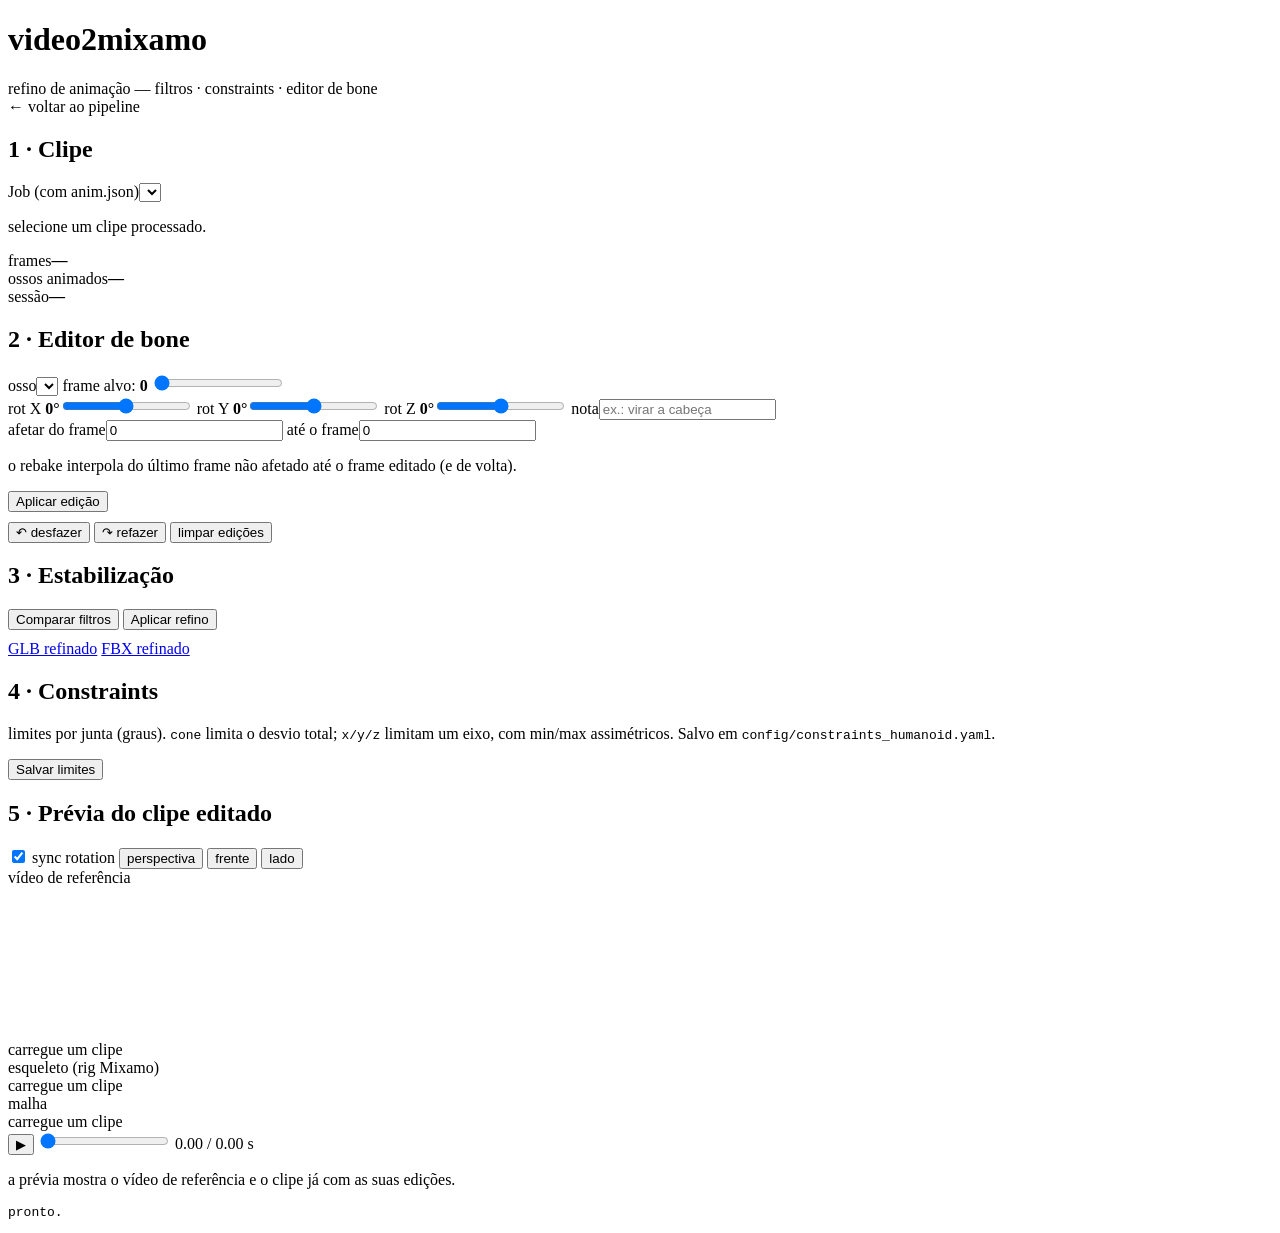
==== web/refine.html @ 47672e11 "VideoToAnim: initial version — video-to-Mixamo pipeline (pluggable backends, skinning, refine, GPU, " ====
<!DOCTYPE html>
<html lang="pt-BR">
<head>
<meta charset="utf-8" />
<meta name="viewport" content="width=device-width, initial-scale=1" />
<title data-i18n="ref.title">video2mixamo · refinamento</title>
<link rel="stylesheet" href="/static/style.css" />
<script type="importmap">
{
  "imports": {
    "three": "https://unpkg.com/three@0.169.0/build/three.module.js",
    "three/addons/": "https://unpkg.com/three@0.169.0/examples/jsm/"
  }
}
</script>
</head>
<body>
<header class="topbar">
  <div class="brand">
    <span class="dot"></span>
    <h1>video2mixamo</h1>
    <span class="sub" data-i18n="ref.sub">refino de animação — filtros · constraints · editor de bone</span>
  </div>
  <div class="topbar-right">
    <div class="lang-switch" id="lang-switch" role="group" aria-label="idioma"></div>
    <div class="status-chip"><a href="/" style="color:inherit;text-decoration:none" data-i18n="nav.back">← voltar ao pipeline</a></div>
  </div>
</header>

<main class="layout">
  <section class="panel controls">
    <h2 data-i18n="rsec.clip">1 · Clipe</h2>
    <label class="field"><span data-i18n="form.job">Job (com anim.json)</span><select id="job"></select></label>
    <p class="hint" id="job-hint" data-i18n="hint.jobSelect">selecione um clipe processado.</p>
    <div class="row"><span data-i18n="row.frames">frames</span><b id="info-frames">—</b></div>
    <div class="row"><span data-i18n="row.bones">ossos animados</span><b id="info-bones">—</b></div>
    <div class="row"><span data-i18n="row.session">sessão</span><b id="info-session">—</b></div>

    <h2 data-i18n="rsec.bone">2 · Editor de bone</h2>
    <label class="field"><span data-i18n="form.bone">osso</span><select id="bone"></select></label>
    <label class="field"><span><span data-i18n="form.frameTargetLabel">frame alvo:</span> <b id="frame-label">0</b></span>
      <input type="range" id="frame" min="0" max="0" value="0" step="1" /></label>
    <div class="grid2">
      <label class="field"><span>rot X <b id="rx-label">0°</b></span><input type="range" id="rx" min="-180" max="180" value="0" step="1" /></label>
      <label class="field"><span>rot Y <b id="ry-label">0°</b></span><input type="range" id="ry" min="-180" max="180" value="0" step="1" /></label>
      <label class="field"><span>rot Z <b id="rz-label">0°</b></span><input type="range" id="rz" min="-180" max="180" value="0" step="1" /></label>
      <label class="field"><span data-i18n="form.note">nota</span><input type="text" id="note" placeholder="ex.: virar a cabeça" data-i18n-placeholder="form.notePh" /></label>
    </div>
    <div class="grid2">
      <label class="field"><span data-i18n="form.rangeStart">afetar do frame</span><input type="number" id="start" value="0" min="0" /></label>
      <label class="field"><span data-i18n="form.rangeEnd">até o frame</span><input type="number" id="end" value="0" min="0" /></label>
    </div>
    <p class="hint" id="edit-hint" data-i18n="hint.rebake">o rebake interpola do último frame não afetado até o frame editado (e de volta).</p>
    <button id="apply-edit" class="primary" data-i18n="btn.applyEdit">Aplicar edição</button>
    <div class="downloads" style="margin-top:10px">
      <button id="undo" class="ghost" data-i18n="btn.undo">↶ desfazer</button>
      <button id="redo" class="ghost" data-i18n="btn.redo">↷ refazer</button>
      <button id="reset" class="ghost" data-i18n="btn.clearEdits">limpar edições</button>
    </div>

    <h2 data-i18n="rsec.filters">3 · Estabilização</h2>
    <div id="filters" class="checklist"></div>
    <div class="downloads">
      <button id="compare" class="ghost" data-i18n="btn.compare">Comparar filtros</button>
      <button id="apply-refine" class="ghost" data-i18n="btn.applyRefine">Aplicar refino</button>
    </div>
    <div id="cmp" class="report hidden"></div>
    <div class="downloads" style="margin-top:10px">
      <a id="dl-refined-glb" class="ghost disabled" href="#" download data-i18n="btn.dlRefGlb">GLB refinado</a>
      <a id="dl-refined-fbx" class="ghost disabled" href="#" download data-i18n="btn.dlRefFbx">FBX refinado</a>
    </div>

    <h2 data-i18n="rsec.constraints">4 · Constraints</h2>
    <p class="hint" data-i18n-html="hint.constraintsHtml">limites por junta (graus). <code>cone</code> limita o desvio total; <code>x/y/z</code> limitam um eixo, com min/max assimétricos. Salvo em <code>config/constraints_humanoid.yaml</code>.</p>
    <div id="limits" class="limits"></div>
    <button id="save-limits" class="primary" data-i18n="btn.saveLimits">Salvar limites</button>
    <p class="hint" id="limits-msg"></p>
  </section>

  <section class="panel viewer">
    <div class="viewer-head">
      <h2 data-i18n="rsec.preview">5 · Prévia do clipe editado</h2>
      <div class="cameras">
        <label class="inline-chk" data-i18n-title="ui.syncRotTitle" title="sincroniza a câmera entre o esqueleto e a malha">
          <input type="checkbox" id="sync-rot" checked />
          <span data-i18n="ui.syncRot">sync rotation</span>
        </label>
        <button data-cam="persp" class="ghost" data-i18n="cam.persp">perspectiva</button>
        <button data-cam="front" class="ghost" data-i18n="cam.front">frente</button>
        <button data-cam="side" class="ghost" data-i18n="cam.side">lado</button>
      </div>
    </div>
    <div class="split">
      <div class="pane">
        <div class="pane-title" data-i18n="viewer.video">vídeo de referência</div>
        <video id="refvideo" muted playsinline preload="auto"></video>
        <div class="pane-empty" id="video-empty" data-i18n="ref.loadClip">carregue um clipe</div>
      </div>
      <div class="pane">
        <div class="pane-title" data-i18n="viewer.skel">esqueleto (rig Mixamo)</div>
        <div id="canvas-skel" class="canvas-wrap"><div class="pane-empty" id="empty-skel" data-i18n="ref.loadClip">carregue um clipe</div></div>
      </div>
      <div class="pane">
        <div class="pane-title" data-i18n="viewer.mesh">malha</div>
        <div id="canvas-mesh" class="canvas-wrap"><div class="pane-empty" id="empty-mesh" data-i18n="ref.loadClip">carregue um clipe</div></div>
      </div>
    </div>
    <div class="playbar">
      <button id="playpause" class="primary small">▶︎</button>
      <input type="range" id="timeline" min="0" max="1000" value="0" step="1" />
      <span id="time" class="mono">0.00 / 0.00 s</span>
    </div>
    <p class="hint" id="preview-note" data-i18n="hint.previewNote">a prévia mostra o vídeo de referência e o clipe já com as suas edições.</p>
    <pre class="log" id="log" data-i18n="ref.logReady">pronto.</pre>
  </section>
</main>
<script type="module" src="/static/refine.js"></script>
</body>
</html>
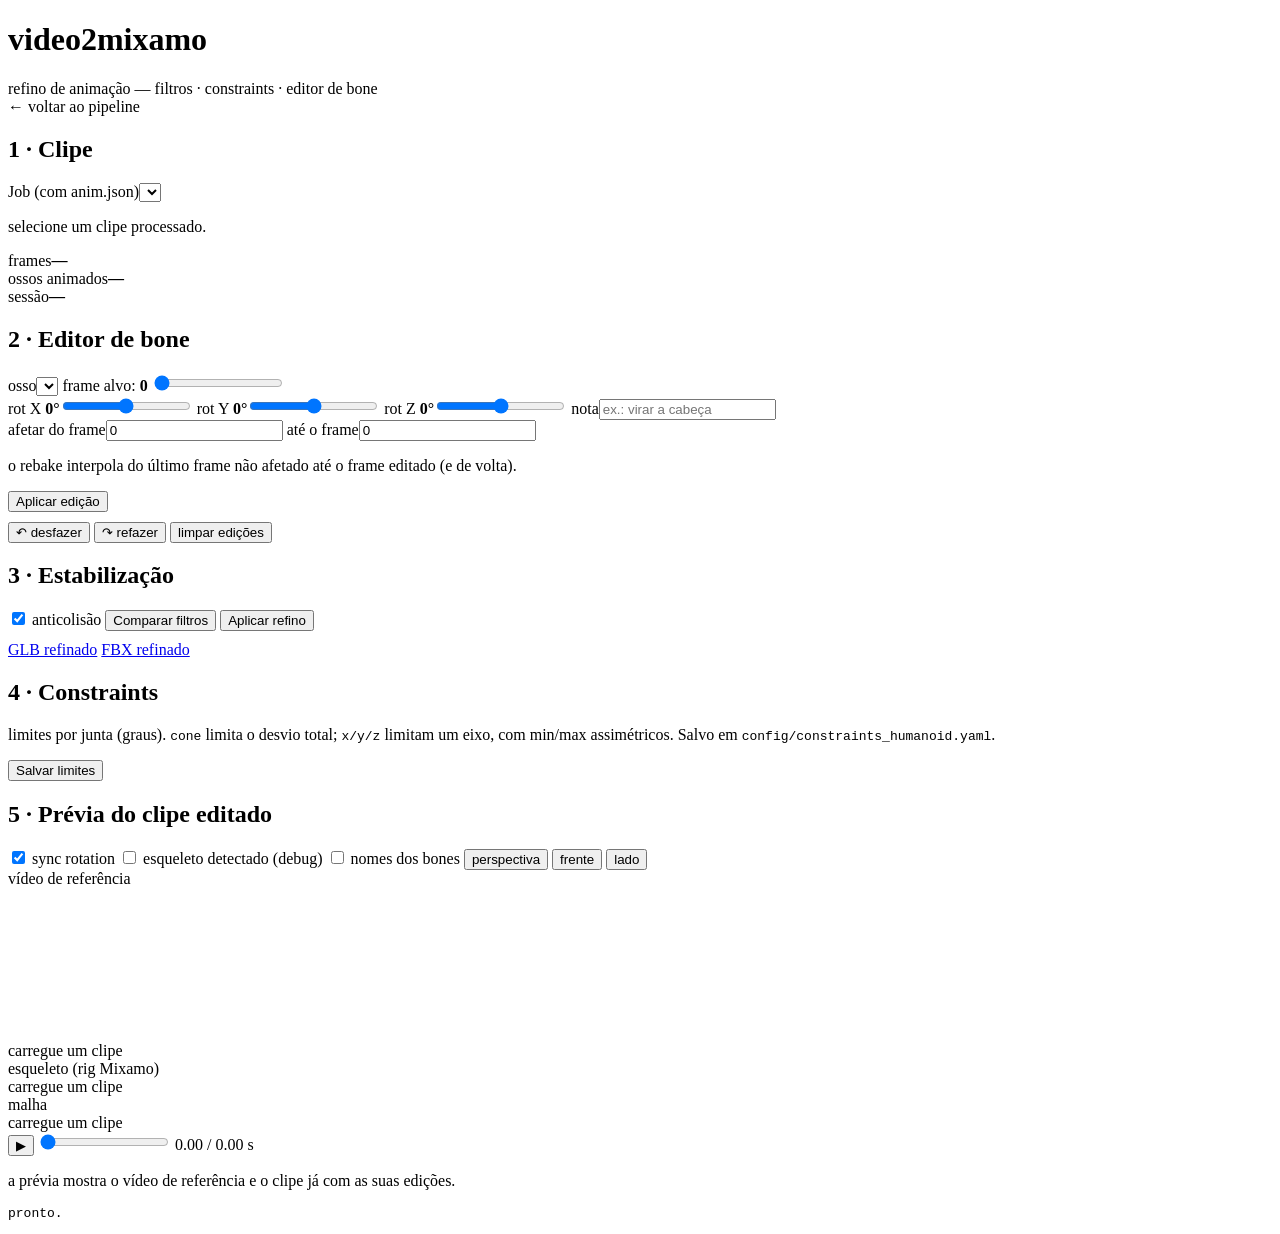
==== commit 2fe75397: "head: eye-line orientation, stable nose depth and neutralization at frame 0 — plus an honest skinnin" ====
--- a/web/refine.html
+++ b/web/refine.html
@@ -4,7 +4,7 @@
 <meta charset="utf-8" />
 <meta name="viewport" content="width=device-width, initial-scale=1" />
 <title data-i18n="ref.title">video2mixamo · refinamento</title>
-<link rel="stylesheet" href="/static/style.css" />
+<link rel="stylesheet" href="/static/style.css?v=5" />
 <script type="importmap">
 {
   "imports": {
@@ -61,6 +61,10 @@
     <h2 data-i18n="rsec.filters">3 · Estabilização</h2>
     <div id="filters" class="checklist"></div>
     <div class="downloads">
+      <label class="inline-chk" data-i18n-title="form.collisionTitle" title="detecta o tamanho dos ossos da malha antes de cada execução e desvia membros que invadem outros; desligue para comparar">
+        <input type="checkbox" id="use-collision" checked />
+        <span data-i18n="form.collisionShort">anticolisão</span>
+      </label>
       <button id="compare" class="ghost" data-i18n="btn.compare">Comparar filtros</button>
       <button id="apply-refine" class="ghost" data-i18n="btn.applyRefine">Aplicar refino</button>
     </div>
@@ -85,6 +89,14 @@
           <input type="checkbox" id="sync-rot" checked />
           <span data-i18n="ui.syncRot">sync rotation</span>
         </label>
+        <label class="inline-chk" data-i18n-title="ui.kpOverlayTitle" title="desenha os keypoints detectados sobre o vídeo (debug)">
+          <input type="checkbox" id="kp-overlay" />
+          <span data-i18n="ui.kpOverlay">esqueleto detectado (debug)</span>
+        </label>
+        <label class="inline-chk" data-i18n-title="ui.boneLabelsTitle" title="mostra o nome de cada osso no painel 3D">
+          <input type="checkbox" id="bone-labels" />
+          <span data-i18n="ui.boneLabels">nomes dos bones</span>
+        </label>
         <button data-cam="persp" class="ghost" data-i18n="cam.persp">perspectiva</button>
         <button data-cam="front" class="ghost" data-i18n="cam.front">frente</button>
         <button data-cam="side" class="ghost" data-i18n="cam.side">lado</button>
@@ -93,8 +105,11 @@
     <div class="split">
       <div class="pane">
         <div class="pane-title" data-i18n="viewer.video">vídeo de referência</div>
-        <video id="refvideo" muted playsinline preload="auto"></video>
-        <div class="pane-empty" id="video-empty" data-i18n="ref.loadClip">carregue um clipe</div>
+        <div class="video-box">
+          <video id="refvideo" muted playsinline preload="auto"></video>
+          <canvas id="kp-canvas" class="kp"></canvas>
+          <div class="pane-empty" id="video-empty" data-i18n="ref.loadClip">carregue um clipe</div>
+        </div>
       </div>
       <div class="pane">
         <div class="pane-title" data-i18n="viewer.skel">esqueleto (rig Mixamo)</div>
@@ -114,6 +129,6 @@
     <pre class="log" id="log" data-i18n="ref.logReady">pronto.</pre>
   </section>
 </main>
-<script type="module" src="/static/refine.js"></script>
+<script type="module" src="/static/refine.js?v=7"></script>
 </body>
 </html>
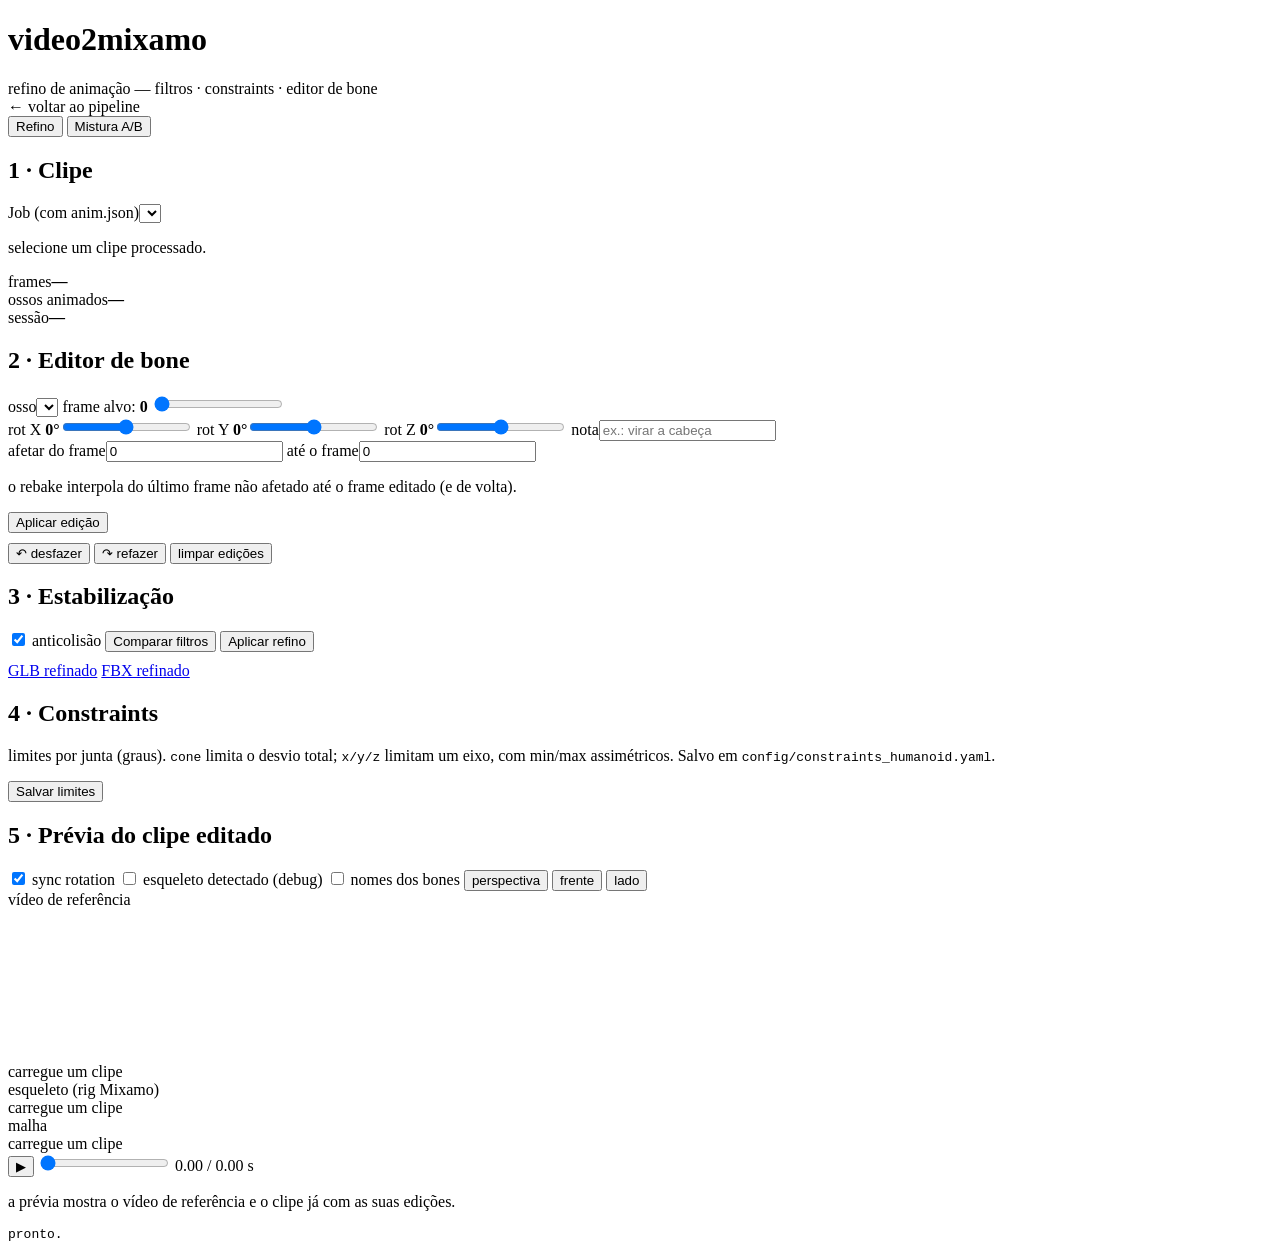
==== commit 4fca8cae: "editor: Refine/Mix A/B tabs and the timeline becoming visible again The editor now has two tabs: Ref" ====
--- a/web/refine.html
+++ b/web/refine.html
@@ -4,7 +4,7 @@
 <meta charset="utf-8" />
 <meta name="viewport" content="width=device-width, initial-scale=1" />
 <title data-i18n="ref.title">video2mixamo · refinamento</title>
-<link rel="stylesheet" href="/static/style.css?v=5" />
+<link rel="stylesheet" href="/static/style.css?v=7" />
 <script type="importmap">
 {
   "imports": {
@@ -27,14 +27,26 @@
   </div>
 </header>
 
-<main class="layout">
+
+
+<main class="layout layout-editor">
+  <nav class="tabs refine-tabs" role="tablist">
+    <button class="tab active" data-tab="refine" role="tab" data-i18n="tab.refine">Refino</button>
+    <button class="tab" data-tab="merge" role="tab" data-i18n="tab.merge">Mistura A/B</button>
+  </nav>
+
+  <div class="tabpane" id="pane-refine">
+    <div class="two-col">
+      <div class="col-controls">
   <section class="panel controls">
     <h2 data-i18n="rsec.clip">1 · Clipe</h2>
     <label class="field"><span data-i18n="form.job">Job (com anim.json)</span><select id="job"></select></label>
     <p class="hint" id="job-hint" data-i18n="hint.jobSelect">selecione um clipe processado.</p>
-    <div class="row"><span data-i18n="row.frames">frames</span><b id="info-frames">—</b></div>
-    <div class="row"><span data-i18n="row.bones">ossos animados</span><b id="info-bones">—</b></div>
-    <div class="row"><span data-i18n="row.session">sessão</span><b id="info-session">—</b></div>
+    <div class="job">
+      <div class="row"><span data-i18n="row.frames">frames</span><b id="info-frames">—</b></div>
+      <div class="row"><span data-i18n="row.bones">ossos animados</span><b id="info-bones">—</b></div>
+      <div class="row"><span data-i18n="row.session">sessão</span><b id="info-session">—</b></div>
+    </div>
 
     <h2 data-i18n="rsec.bone">2 · Editor de bone</h2>
     <label class="field"><span data-i18n="form.bone">osso</span><select id="bone"></select></label>
@@ -80,7 +92,8 @@
     <button id="save-limits" class="primary" data-i18n="btn.saveLimits">Salvar limites</button>
     <p class="hint" id="limits-msg"></p>
   </section>
-
+      </div>
+      <div class="col-preview">
   <section class="panel viewer">
     <div class="viewer-head">
       <h2 data-i18n="rsec.preview">5 · Prévia do clipe editado</h2>
@@ -97,6 +110,7 @@
           <input type="checkbox" id="bone-labels" />
           <span data-i18n="ui.boneLabels">nomes dos bones</span>
         </label>
+        <span class="cam-sep" aria-hidden="true"></span>
         <button data-cam="persp" class="ghost" data-i18n="cam.persp">perspectiva</button>
         <button data-cam="front" class="ghost" data-i18n="cam.front">frente</button>
         <button data-cam="side" class="ghost" data-i18n="cam.side">lado</button>
@@ -120,6 +134,75 @@
         <div id="canvas-mesh" class="canvas-wrap"><div class="pane-empty" id="empty-mesh" data-i18n="ref.loadClip">carregue um clipe</div></div>
       </div>
     </div>
+      </section>
+      </div>
+    </div>
+  </div>
+
+  <div class="tabpane" id="pane-merge" hidden>
+    <div class="two-col">
+      <div class="col-controls">
+    <section class="panel" id="transplant-panel">
+    <h2 data-i18n="rsec.merge">Mistura entre dois jobs</h2>
+    <p class="hint" data-i18n="hint.transplant">
+      Dois backends no mesmo vídeo costumam errar em lugares diferentes. Marque as partes que quer
+      <b>pegar do outro job</b>; o resto do clipe continua como está.
+    </p>
+    <div id="tr-parts" class="tr-parts"></div>
+    <label class="inline-chk" data-i18n-title="tr.mapTitle"
+           title="Quando os dois jobs não são exatamente o mesmo trecho de vídeo, mapeie os frames da origem para os frames do destino.">
+      <input type="checkbox" id="tr-usar-mapa" />
+      <span data-i18n="tr.map">mapear intervalo de frames</span>
+    </label>
+    <div id="tr-mapa" class="grid2 tr-map" hidden>
+      <label class="field"><span data-i18n="tr.srcRange">frames da origem (A)</span>
+        <span class="range2"><input type="number" id="tr-s0" min="0" value="0" />
+        <input type="number" id="tr-s1" min="0" value="0" /></span></label>
+      <label class="field"><span data-i18n="tr.tgtRange">aplicar nos frames (B)</span>
+        <span class="range2"><input type="number" id="tr-t0" min="0" value="0" />
+        <input type="number" id="tr-t1" min="0" value="0" /></span></label>
+    </div>
+    <label class="inline-chk" data-i18n-title="tr.rootTitle"
+           title="copia também a trajetória do quadril (a raiz do rig).">
+      <input type="checkbox" id="tr-root" />
+      <span data-i18n="tr.root">copiar trajetória do quadril</span>
+    </label>
+    <div class="row-btns">
+      <button id="tr-apply" class="primary" data-i18n="tr.apply">aplicar mistura</button>
+      <button id="tr-undo" class="ghost" data-i18n="tr.undo">↶ desfazer mistura</button>
+    </div>
+    <p class="hint" id="tr-result" data-i18n="tr.idle">nenhuma mistura aplicada nesta sessão.</p>
+    </section>
+      </div>
+      <div class="col-preview">
+    <section class="panel">
+    <div class="cmp-row">
+      <div class="pane">
+        <div class="cmp-head">
+          <div class="pane-title" id="tr-title-a" data-i18n="tr.fromA">origem (A)</div>
+          <label class="field cmp-pick"><span data-i18n="tr.source">pegar as partes do job</span>
+            <select id="tr-source"></select></label>
+        </div>
+        <div id="canvas-a" class="canvas-wrap"><div class="pane-empty" id="empty-a">—</div></div>
+      </div>
+      <div class="pane">
+        <div class="cmp-head">
+          <div class="pane-title" id="tr-title-b" data-i18n="tr.toB">destino (B)</div>
+          <p class="cmp-target"><span data-i18n="tr.target">clip deste editor (destino)</span>
+            <b id="tr-target" class="mono">—</b></p>
+        </div>
+        <div id="canvas-b" class="canvas-wrap"><div class="pane-empty" id="empty-b">—</div></div>
+      </div>
+    </div>
+    <p class="hint" data-i18n="tr.cmpHint">
+      Os dois painéis usam a mesma câmera e o mesmo frame da timeline.
+    </p>
+    </section>
+      </div>
+    </div>
+  </div>
+
+  <section class="panel shared-foot">
     <div class="playbar">
       <button id="playpause" class="primary small">▶︎</button>
       <input type="range" id="timeline" min="0" max="1000" value="0" step="1" />
@@ -129,6 +212,6 @@
     <pre class="log" id="log" data-i18n="ref.logReady">pronto.</pre>
   </section>
 </main>
-<script type="module" src="/static/refine.js?v=7"></script>
+<script type="module" src="/static/refine.js?v=18"></script>
 </body>
 </html>
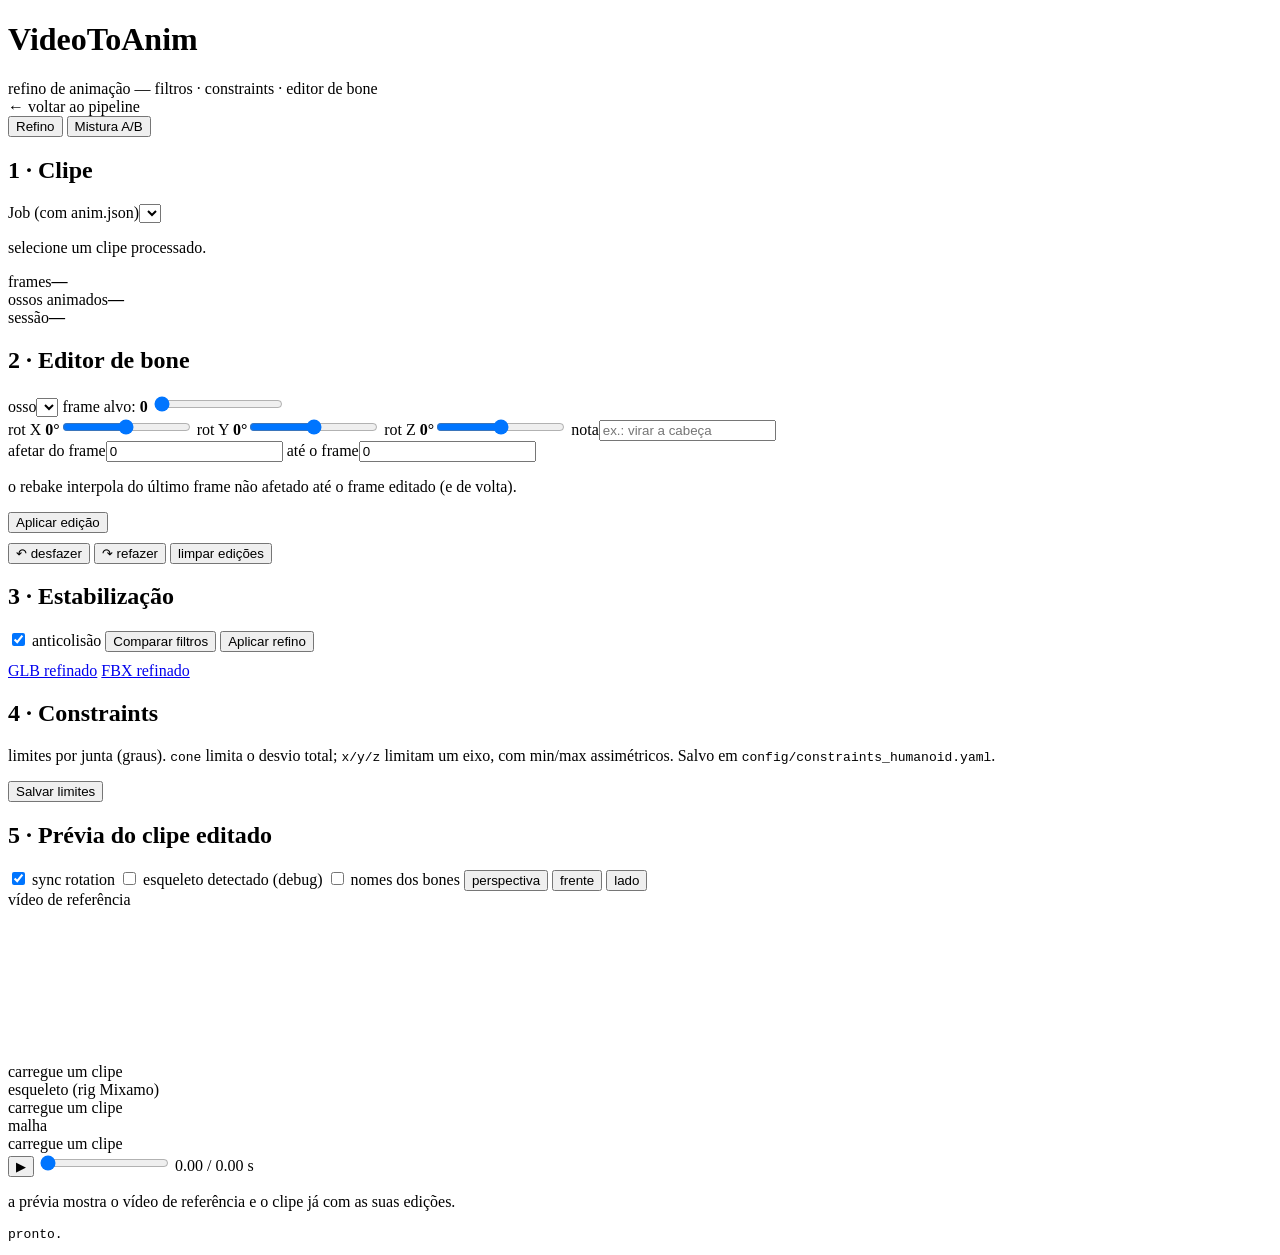
==== commit 7832fa07: "rename video2mixamo to VideoToAnim across the project 36 occurrences in 28 files, all swapped: the U" ====
--- a/web/refine.html
+++ b/web/refine.html
@@ -3,7 +3,7 @@
 <head>
 <meta charset="utf-8" />
 <meta name="viewport" content="width=device-width, initial-scale=1" />
-<title data-i18n="ref.title">video2mixamo · refinamento</title>
+<title data-i18n="ref.title">VideoToAnim · refinamento</title>
 <link rel="stylesheet" href="/static/style.css?v=7" />
 <script type="importmap">
 {
@@ -18,7 +18,7 @@
 <header class="topbar">
   <div class="brand">
     <span class="dot"></span>
-    <h1>video2mixamo</h1>
+    <h1>VideoToAnim</h1>
     <span class="sub" data-i18n="ref.sub">refino de animação — filtros · constraints · editor de bone</span>
   </div>
   <div class="topbar-right">
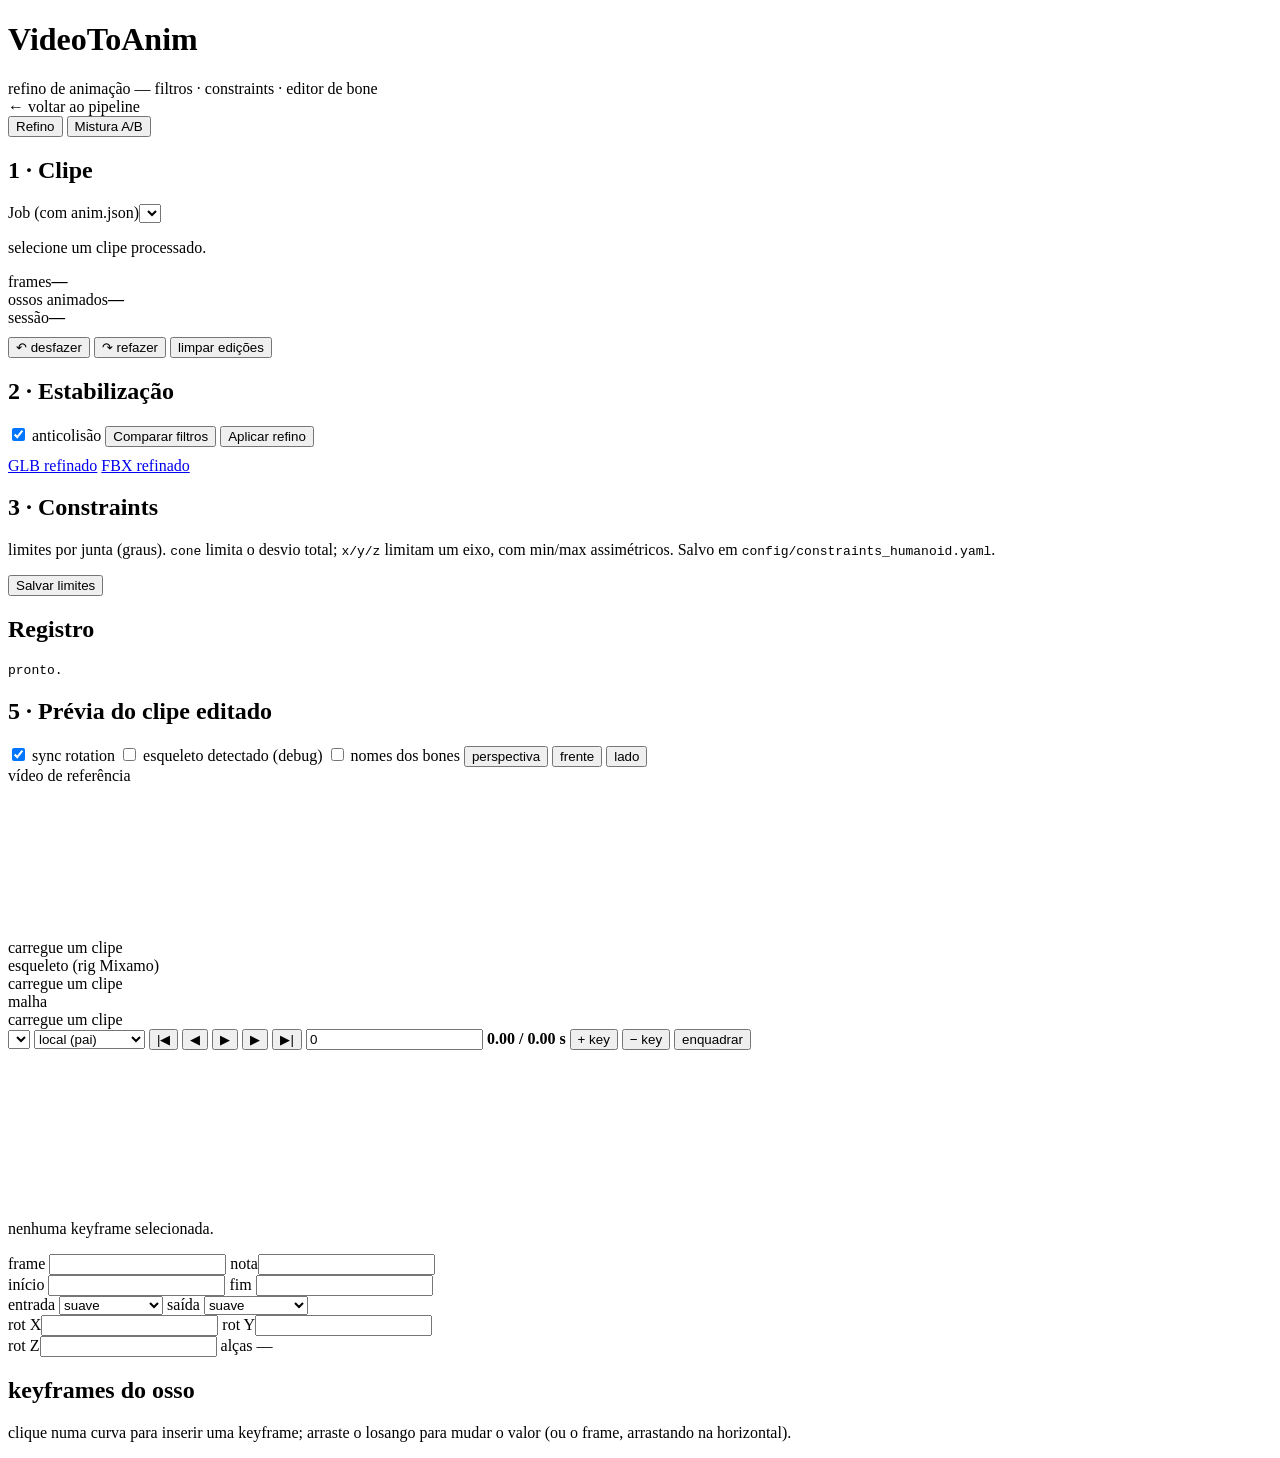
==== commit bf52b7d6: "Add timeline animation curves in refine section" ====
--- a/web/refine.html
+++ b/web/refine.html
@@ -4,12 +4,12 @@
 <meta charset="utf-8" />
 <meta name="viewport" content="width=device-width, initial-scale=1" />
 <title data-i18n="ref.title">VideoToAnim · refinamento</title>
-<link rel="stylesheet" href="/static/style.css?v=7" />
+<link rel="stylesheet" href="/static/style.css?v=16" />
 <script type="importmap">
 {
   "imports": {
-    "three": "https://unpkg.com/three@0.169.0/build/three.module.js",
-    "three/addons/": "https://unpkg.com/three@0.169.0/examples/jsm/"
+    "three": "/static/vendor/three/build/three.module.js",
+    "three/addons/": "/static/vendor/three/examples/jsm/"
   }
 }
 </script>
@@ -47,30 +47,13 @@
       <div class="row"><span data-i18n="row.bones">ossos animados</span><b id="info-bones">—</b></div>
       <div class="row"><span data-i18n="row.session">sessão</span><b id="info-session">—</b></div>
     </div>
-
-    <h2 data-i18n="rsec.bone">2 · Editor de bone</h2>
-    <label class="field"><span data-i18n="form.bone">osso</span><select id="bone"></select></label>
-    <label class="field"><span><span data-i18n="form.frameTargetLabel">frame alvo:</span> <b id="frame-label">0</b></span>
-      <input type="range" id="frame" min="0" max="0" value="0" step="1" /></label>
-    <div class="grid2">
-      <label class="field"><span>rot X <b id="rx-label">0°</b></span><input type="range" id="rx" min="-180" max="180" value="0" step="1" /></label>
-      <label class="field"><span>rot Y <b id="ry-label">0°</b></span><input type="range" id="ry" min="-180" max="180" value="0" step="1" /></label>
-      <label class="field"><span>rot Z <b id="rz-label">0°</b></span><input type="range" id="rz" min="-180" max="180" value="0" step="1" /></label>
-      <label class="field"><span data-i18n="form.note">nota</span><input type="text" id="note" placeholder="ex.: virar a cabeça" data-i18n-placeholder="form.notePh" /></label>
-    </div>
-    <div class="grid2">
-      <label class="field"><span data-i18n="form.rangeStart">afetar do frame</span><input type="number" id="start" value="0" min="0" /></label>
-      <label class="field"><span data-i18n="form.rangeEnd">até o frame</span><input type="number" id="end" value="0" min="0" /></label>
-    </div>
-    <p class="hint" id="edit-hint" data-i18n="hint.rebake">o rebake interpola do último frame não afetado até o frame editado (e de volta).</p>
-    <button id="apply-edit" class="primary" data-i18n="btn.applyEdit">Aplicar edição</button>
     <div class="downloads" style="margin-top:10px">
       <button id="undo" class="ghost" data-i18n="btn.undo">↶ desfazer</button>
       <button id="redo" class="ghost" data-i18n="btn.redo">↷ refazer</button>
       <button id="reset" class="ghost" data-i18n="btn.clearEdits">limpar edições</button>
     </div>
 
-    <h2 data-i18n="rsec.filters">3 · Estabilização</h2>
+    <h2 data-i18n="rsec.filters">2 · Estabilização</h2>
     <div id="filters" class="checklist"></div>
     <div class="downloads">
       <label class="inline-chk" data-i18n-title="form.collisionTitle" title="detecta o tamanho dos ossos da malha antes de cada execução e desvia membros que invadem outros; desligue para comparar">
@@ -86,11 +69,14 @@
       <a id="dl-refined-fbx" class="ghost disabled" href="#" download data-i18n="btn.dlRefFbx">FBX refinado</a>
     </div>
 
-    <h2 data-i18n="rsec.constraints">4 · Constraints</h2>
+    <h2 data-i18n="rsec.constraints">3 · Constraints</h2>
     <p class="hint" data-i18n-html="hint.constraintsHtml">limites por junta (graus). <code>cone</code> limita o desvio total; <code>x/y/z</code> limitam um eixo, com min/max assimétricos. Salvo em <code>config/constraints_humanoid.yaml</code>.</p>
     <div id="limits" class="limits"></div>
     <button id="save-limits" class="primary" data-i18n="btn.saveLimits">Salvar limites</button>
     <p class="hint" id="limits-msg"></p>
+
+    <h2 data-i18n="rsec.log">Registro</h2>
+    <pre class="log" id="log" data-i18n="ref.logReady">pronto.</pre>
   </section>
       </div>
       <div class="col-preview">
@@ -134,7 +120,7 @@
         <div id="canvas-mesh" class="canvas-wrap"><div class="pane-empty" id="empty-mesh" data-i18n="ref.loadClip">carregue um clipe</div></div>
       </div>
     </div>
-      </section>
+  </section>
       </div>
     </div>
   </div>
@@ -202,16 +188,100 @@
     </div>
   </div>
 
-  <section class="panel shared-foot">
-    <div class="playbar">
-      <button id="playpause" class="primary small">▶︎</button>
-      <input type="range" id="timeline" min="0" max="1000" value="0" step="1" />
-      <span id="time" class="mono">0.00 / 0.00 s</span>
-    </div>
-    <p class="hint" id="preview-note" data-i18n="hint.previewNote">a prévia mostra o vídeo de referência e o clipe já com as suas edições.</p>
-    <pre class="log" id="log" data-i18n="ref.logReady">pronto.</pre>
+  <section class="panel shared-foot timeline-panel" id="timeline-panel">
+    <div class="tl-toolbar">
+      <select id="curve-bone" aria-label="osso"></select>
+      <select id="space" aria-label="referencial">
+        <option value="local" data-i18n="form.spaceLocal">local (pai)</option>
+        <option value="global" data-i18n="form.spaceGlobal">global (mundo)</option>
+      </select>
+      <span class="tl-sep" aria-hidden="true"></span>
+      <button id="tl-first" class="ghost" title="primeiro frame">|◀</button>
+      <button id="tl-prevkey" class="ghost" title="keyframe anterior">◀</button>
+      <button id="playpause" class="primary small" title="tocar / pausar">▶</button>
+      <button id="tl-nextkey" class="ghost" title="próxima keyframe">▶</button>
+      <button id="tl-last" class="ghost" title="último frame">▶|</button>
+      <span class="tl-frame">
+        <input type="number" id="tl-frame" min="0" step="1" value="0" />
+        <b id="time" class="mono">0.00 / 0.00 s</b>
+      </span>
+      <span class="tl-sep" aria-hidden="true"></span>
+      <button id="curve-add" class="ghost" data-i18n="btn.addKey">+ key</button>
+      <button id="curve-del" class="ghost" data-i18n="btn.delKey">− key</button>
+      <button id="curve-fit" class="ghost" data-i18n="btn.fit">enquadrar</button>
+    </div>
+    <div class="tl-body">
+      <div class="curve-wrap" id="curve-wrap">
+        <canvas id="curve-canvas"></canvas>
+      </div>
+      <div class="curve-side">
+        <p class="hint" id="curve-sel-hint" data-i18n="hint.curveSel">nenhuma keyframe selecionada.</p>
+        <div class="grid2">
+          <label class="field"><span data-i18n="curve.keyFrame">frame</span>
+            <input type="number" id="curve-frame" min="0" step="1" /></label>
+          <label class="field"><span data-i18n="form.note">nota</span><input type="text" id="curve-note" /></label>
+        </div>
+        <div class="grid2">
+          <label class="field"><span data-i18n="curve.keyStart">início</span>
+            <input type="number" id="curve-start" min="0" step="1" /></label>
+          <label class="field"><span data-i18n="curve.keyEnd">fim</span>
+            <input type="number" id="curve-end" min="0" step="1" /></label>
+        </div>
+        <label class="field"><span data-i18n="form.interpIn">entrada</span>
+          <select id="curve-interp-in">
+            <option value="smooth" data-i18n="form.interpSmooth">suave</option>
+            <option value="linear" data-i18n="form.interpLinear">linear</option>
+            <option value="step" data-i18n="form.interpStep">degrau</option>
+            <option value="bezier" data-i18n="form.interpBezier">curva (bezier)</option>
+            <optgroup label="easings" class="curve-easings">
+              <option value="sine" data-i18n="form.interpSine">seno</option>
+              <option value="quad" data-i18n="form.interpQuad">quad</option>
+              <option value="cubic" data-i18n="form.interpCubic">cubic</option>
+              <option value="quart" data-i18n="form.interpQuart">quart</option>
+              <option value="quint" data-i18n="form.interpQuint">quint</option>
+              <option value="expo" data-i18n="form.interpExpo">expo</option>
+              <option value="circ" data-i18n="form.interpCirc">circ</option>
+              <option value="back" data-i18n="form.interpBack">back</option>
+              <option value="elastic" data-i18n="form.interpElastic">elastic</option>
+              <option value="bounce" data-i18n="form.interpBounce">bounce</option>
+            </optgroup>
+          </select></label>
+        <label class="field"><span data-i18n="form.interpOut">saída</span>
+          <select id="curve-interp-out">
+            <option value="smooth" data-i18n="form.interpSmooth">suave</option>
+            <option value="linear" data-i18n="form.interpLinear">linear</option>
+            <option value="step" data-i18n="form.interpStep">degrau</option>
+            <option value="bezier" data-i18n="form.interpBezier">curva (bezier)</option>
+            <optgroup label="easings" class="curve-easings">
+              <option value="sine" data-i18n="form.interpSine">seno</option>
+              <option value="quad" data-i18n="form.interpQuad">quad</option>
+              <option value="cubic" data-i18n="form.interpCubic">cubic</option>
+              <option value="quart" data-i18n="form.interpQuart">quart</option>
+              <option value="quint" data-i18n="form.interpQuint">quint</option>
+              <option value="expo" data-i18n="form.interpExpo">expo</option>
+              <option value="circ" data-i18n="form.interpCirc">circ</option>
+              <option value="back" data-i18n="form.interpBack">back</option>
+              <option value="elastic" data-i18n="form.interpElastic">elastic</option>
+              <option value="bounce" data-i18n="form.interpBounce">bounce</option>
+            </optgroup>
+          </select></label>
+        <div class="grid2">
+          <label class="field"><span>rot X</span><input type="number" id="curve-vx" step="0.5" /></label>
+          <label class="field"><span>rot Y</span><input type="number" id="curve-vy" step="0.5" /></label>
+        </div>
+        <div class="grid2">
+          <label class="field"><span>rot Z</span><input type="number" id="curve-vz" step="0.5" /></label>
+          <label class="field"><span data-i18n="curve.keyHandle">alças</span>
+            <span class="hint" id="curve-handle-hint">—</span></label>
+        </div>
+        <h2 data-i18n="curve.listTitle">keyframes do osso</h2>
+        <div id="curve-keys" class="curve-keys"></div>
+      </div>
+    </div>
+    <p class="hint" id="curve-hint" data-i18n="hint.curves">clique numa curva para inserir uma keyframe; arraste o losango para mudar o valor (ou o frame, arrastando na horizontal).</p>
+  </section>
   </section>
 </main>
-<script type="module" src="/static/refine.js?v=18"></script>
+<script type="module" src="/static/refine.js?v=29"></script>
 </body>
 </html>
